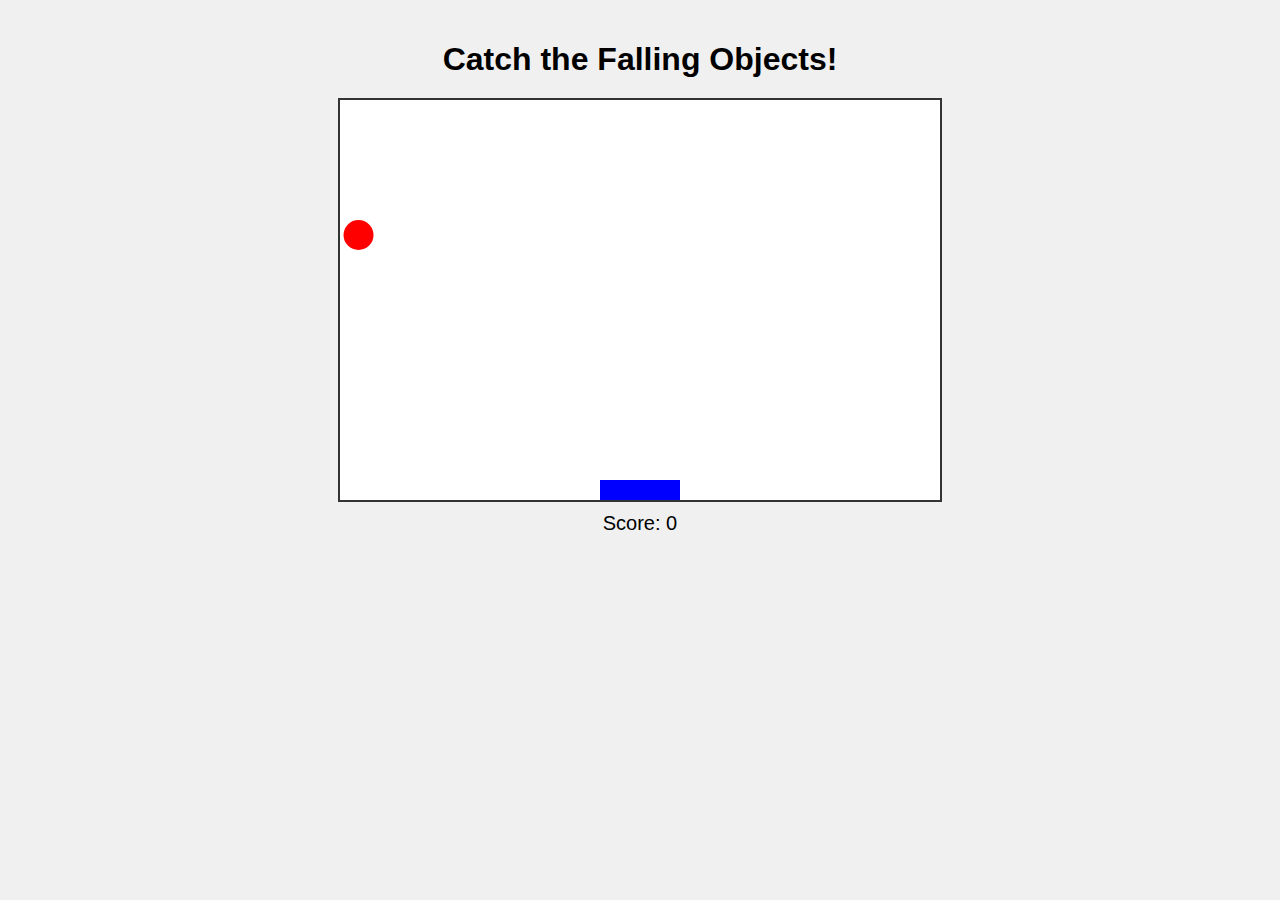
==== Game One/index.html @ 7b80ccb6 "3 games" ====
<!DOCTYPE html>
<html lang="en">
<head>
  <meta charset="UTF-8">
  <meta name="viewport" content="width=device-width, initial-scale=1.0">
  <title>Catch the Falling Objects</title>
  <link rel="stylesheet" href="styles.css">
</head>
<body>  
  <h1>Catch the Falling Objects!</h1>
  <canvas id="gameCanvas" width="600" height="400"></canvas>
  <p>Score: <span id="score">0</span></p>
  <script src="script.js"></script>
</body>
</html>
---- Game One/styles.css ----
body {
    display: flex;
    flex-direction: column;
    align-items: center;
    justify-content: center;
    font-family: Arial, sans-serif;
    background-color: #f0f0f0;
    margin: 0;
    padding: 20px;
  }
  
  canvas {
    border: 2px solid #333;
    background-color: #fff;
  }
  
  h1 {
    margin-bottom: 20px;
  }
  
  p {
    font-size: 20px;
    margin-top: 10px;
  }
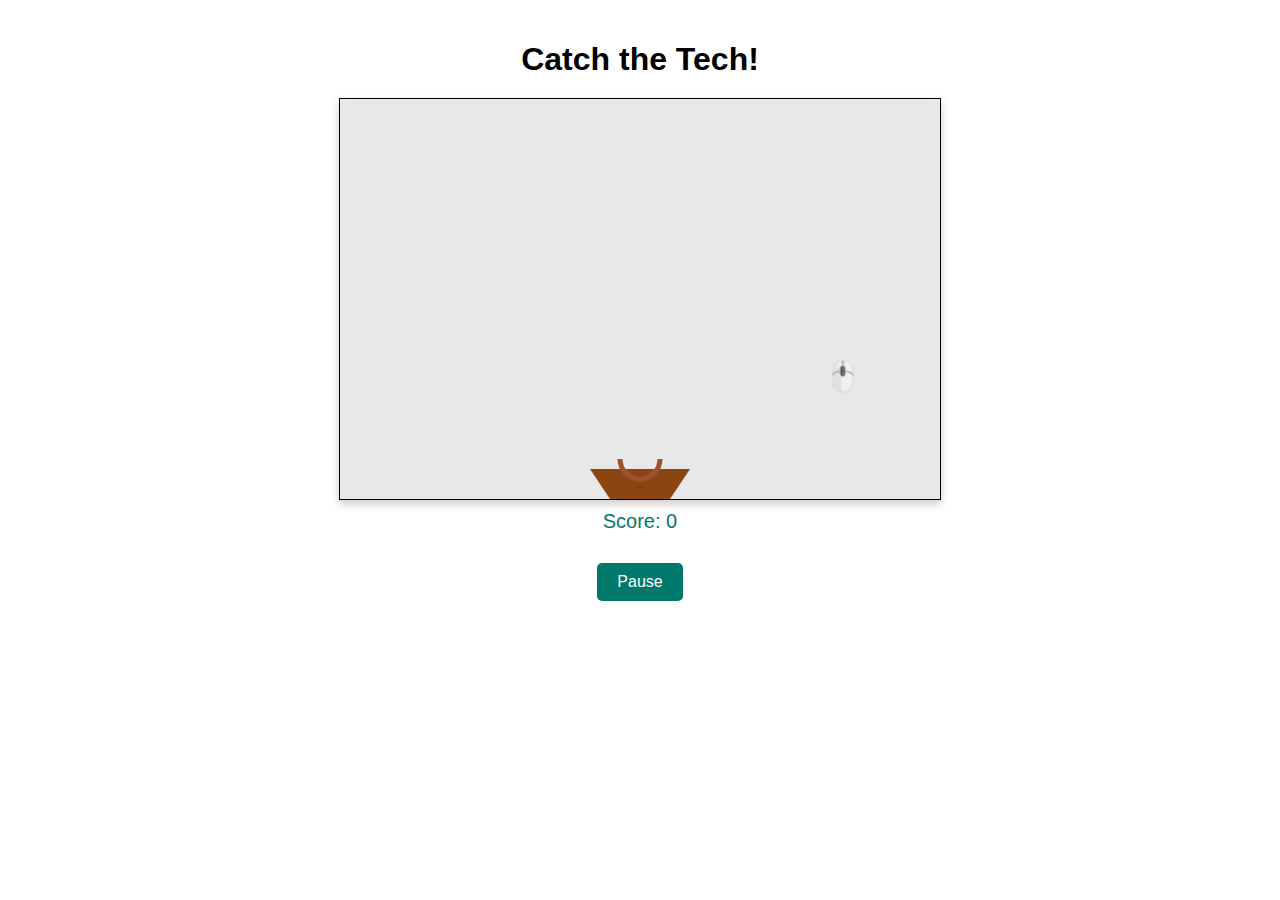
==== commit 723cba4f: "Catch fixed" ====
--- a/Game One/index.html
+++ b/Game One/index.html
@@ -3,13 +3,14 @@
 <head>
   <meta charset="UTF-8">
   <meta name="viewport" content="width=device-width, initial-scale=1.0">
-  <title>Catch the Falling Objects</title>
+  <title>Catch the Tech!</title>
   <link rel="stylesheet" href="styles.css">
 </head>
-<body>  
-  <h1>Catch the Falling Objects!</h1>
+<body>
+  <h1>Catch the Tech!</h1>
   <canvas id="gameCanvas" width="600" height="400"></canvas>
   <p>Score: <span id="score">0</span></p>
+  <button id="pauseButton">Pause</button>
   <script src="script.js"></script>
 </body>
 </html>--- a/Game One/styles.css
+++ b/Game One/styles.css
@@ -1,24 +1,42 @@
 body {
-    display: flex;
-    flex-direction: column;
-    align-items: center;
-    justify-content: center;
-    font-family: Arial, sans-serif;
-    background-color: #f0f0f0;
-    margin: 0;
-    padding: 20px;
-  }
-  
-  canvas {
-    border: 2px solid #333;
-    background-color: #fff;
-  }
-  
-  h1 {
-    margin-bottom: 20px;
-  }
-  
-  p {
-    font-size: 20px;
-    margin-top: 10px;
-  }+  display: flex;
+  flex-direction: column;
+  align-items: center;
+  justify-content: center;
+  font-family: 'Arial', sans-serif;
+  background-color: #ffffff; 
+  margin: 0;
+  padding: 20px;
+}
+
+canvas {
+  border: 1px solid #000000; 
+  background-color: #e8e8e8; 
+  box-shadow: 0 4px 8px rgba(0, 0, 0, 0.2); 
+}
+
+h1 {
+  margin-bottom: 20px;
+  color: #000000; 
+}
+
+p {
+  font-size: 20px;
+  margin-top: 10px;
+  color: #00796b; 
+}
+
+#pauseButton {
+  margin-top: 10px;
+  padding: 10px 20px;
+  font-size: 16px;
+  background-color: #00796b; 
+  color: white;
+  border: none;
+  border-radius: 5px;
+  cursor: pointer;
+}
+
+#pauseButton:hover {
+  background-color: #004d40; 
+}